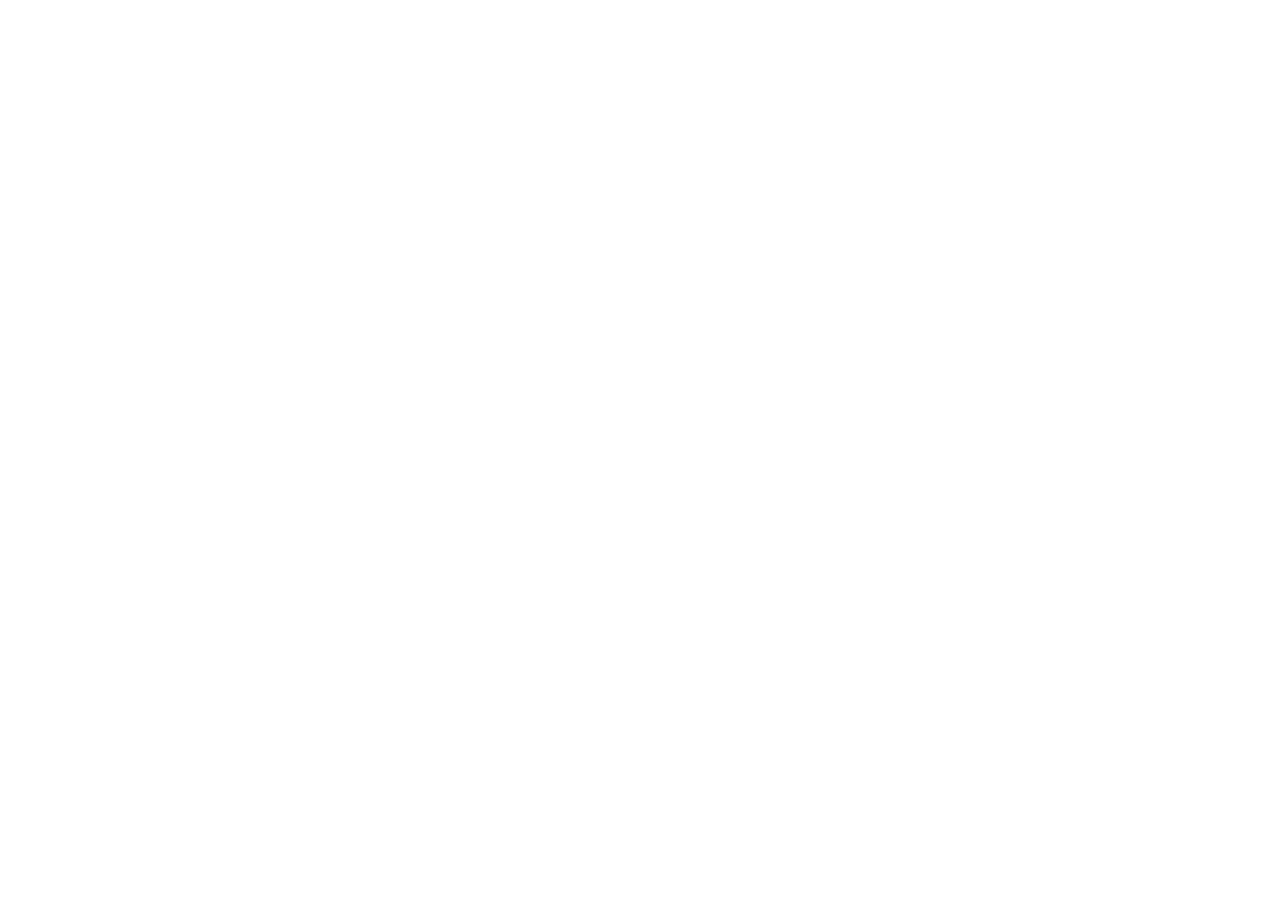
==== dom-practice/index.html @ d6cbd2fa "DOM Practice" ====
<!DOCTYPE html>
<html lang="en">
<head>
    <meta charset="UTF-8">
    <meta name="viewport" content="width=device-width, initial-scale=1.0">
    <title>DOM Practice</title>
</head>
<body>
    <script src="script.js"></script>
</body>
</html>
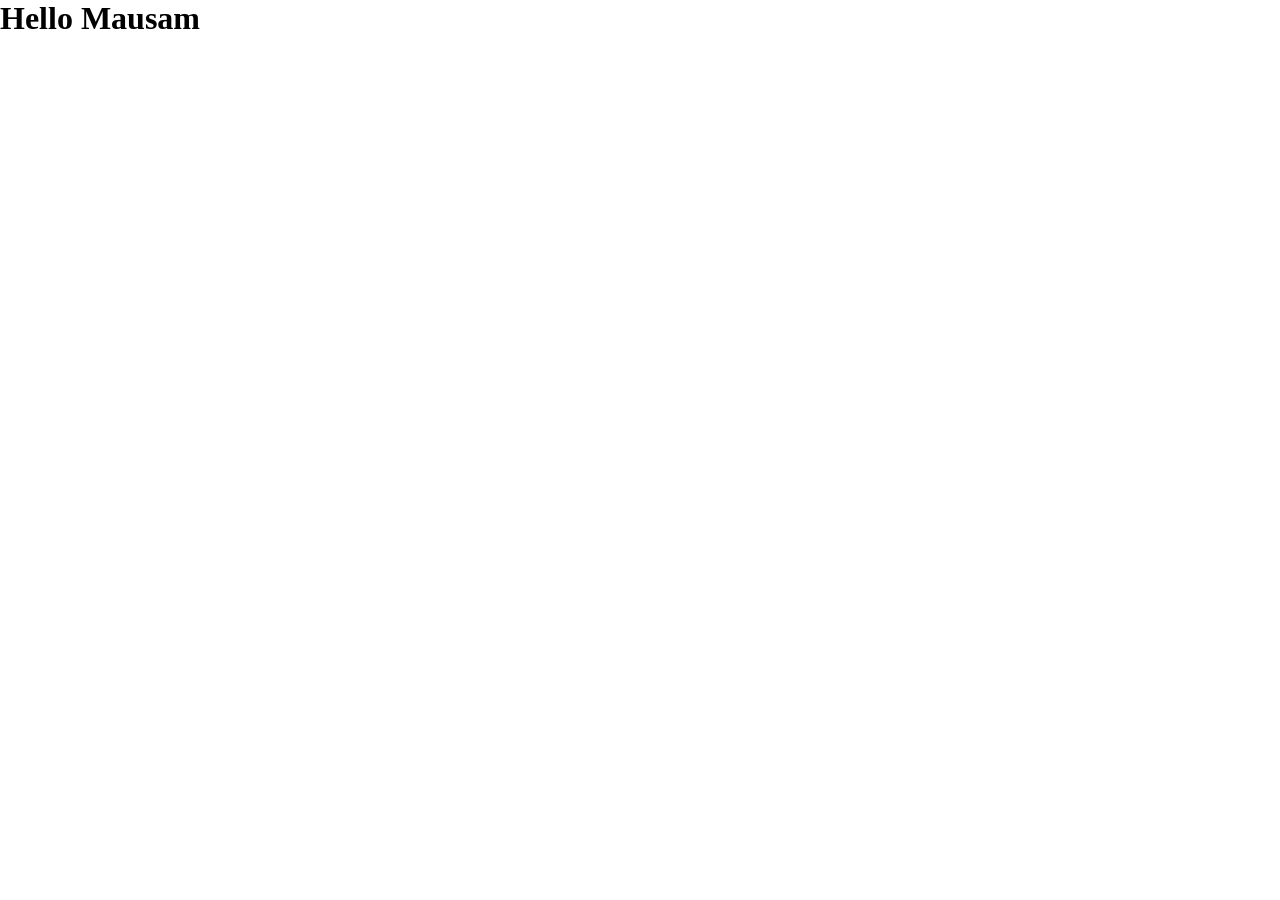
==== commit 7f3dede6: "DOM practice questions" ====
--- a/dom-practice/index.html
+++ b/dom-practice/index.html
@@ -4,8 +4,11 @@
     <meta charset="UTF-8">
     <meta name="viewport" content="width=device-width, initial-scale=1.0">
     <title>DOM Practice</title>
+    <link rel="stylesheet" href="style.css">
 </head>
 <body>
+
+    <h1>Hello World</h1>
     <script src="script.js"></script>
 </body>
 </html>
--- a/dom-practice/style.css
+++ b/dom-practice/style.css
@@ -0,0 +1,10 @@
+*{
+    margin: 0;
+    padding: 0;
+    box-sizing: border-box;
+}
+
+html,body{
+    width: 100%;
+    height: 100%;
+}
